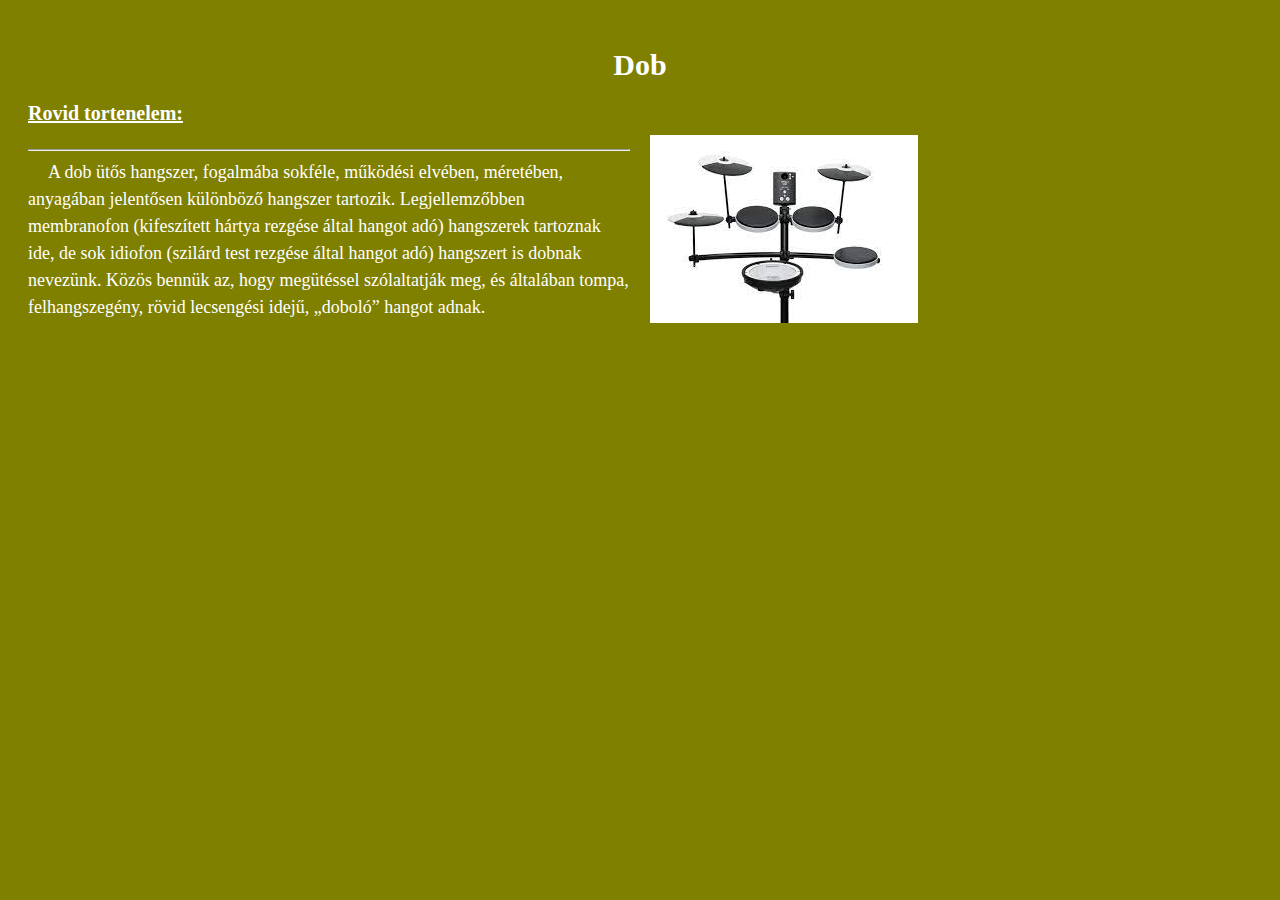
==== dob.html @ f1154ecf "project inicializalas" ====
﻿<!DOCTYPE html>
<html>
<head>
    <style>
        h1 {
            text-align: center;
            color: white;
            font-size: 30px;
            margin-bottom: 20px;
        }

        h2 {
            color: white;
            font-size: 20px;
            font-weight: bold;
            text-decoration: underline;
            margin: 10px 0;
        }

        p1 {
            color: white;
            font-size: 18px;
            text-align: justify;
            margin: 0 20px;
            line-height: 1.5;
        }

        .content-container {
            display: flex;
            align-items: center;
        }

        .text {
            flex: 1;
            margin-right: 20px;
        }

        .image {
            flex: 1;
        }

        body {
            background-color: #808000;
            padding: 20px;
        }
    </style>
    <title>Dob</title>

</head>

<body>
    <h1>Dob</h1>
    <h2>Rovid tortenelem:</h2>
    <div class="content-container">
        <div class="text">
            <hr>
            <p1>
                A dob ütős hangszer, fogalmába sokféle, működési elvében, méretében, anyagában jelentősen különböző hangszer tartozik. Legjellemzőbben membranofon (kifeszített hártya rezgése által hangot adó) hangszerek tartoznak ide, de sok idiofon (szilárd test rezgése által hangot adó) hangszert is dobnak nevezünk. Közös bennük az, hogy megütéssel szólaltatják meg, és általában tompa, felhangszegény, rövid lecsengési idejű, „doboló” hangot adnak.
            </p1>
        </div>
        <div class="image">
            <img src="css/images/dob_peldajpg.jpg" alt="Kép">
        </div>
    </div>
</body>
</html>
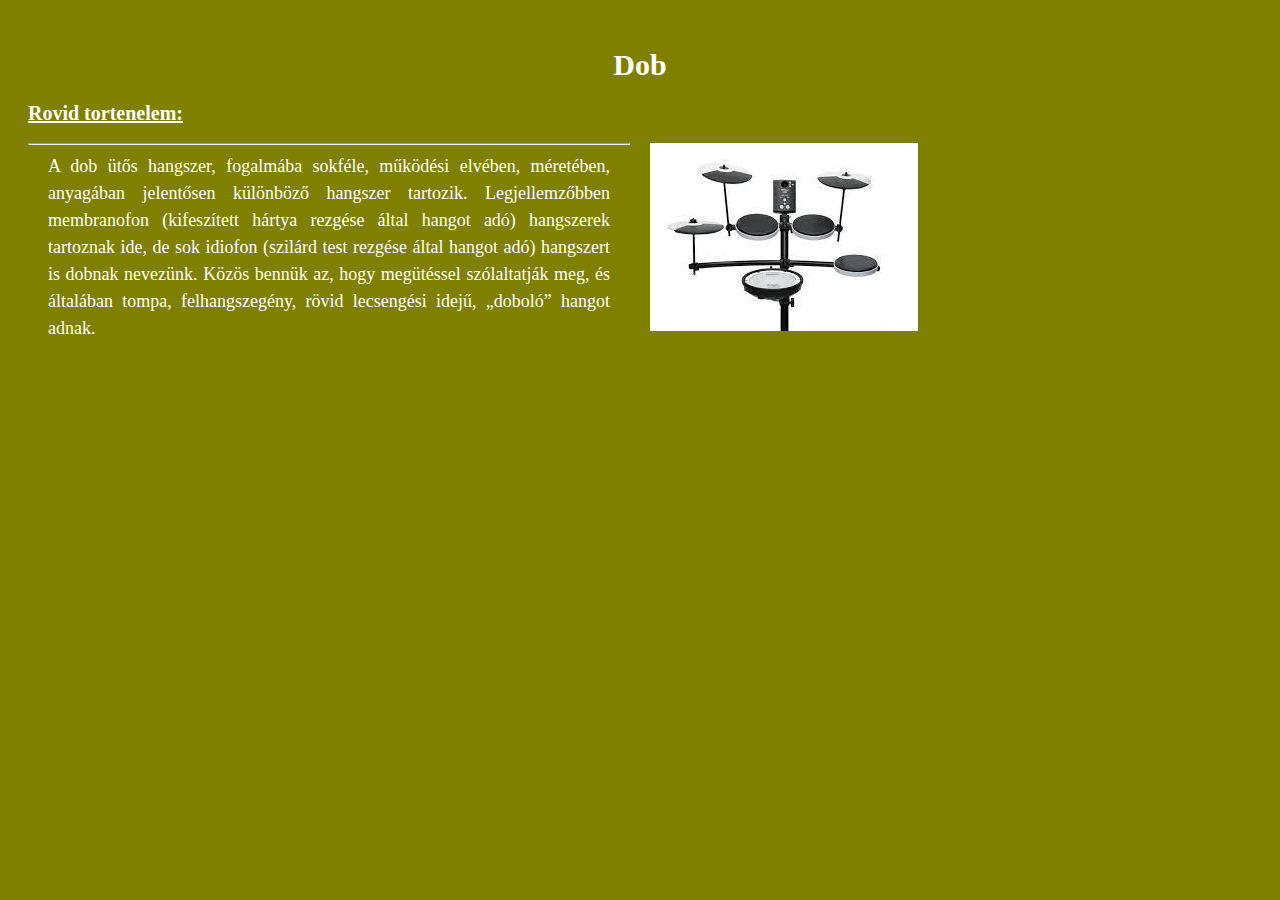
==== commit 48661849: "separated css from html" ====
--- a/dob.html
+++ b/dob.html
@@ -1,51 +1,8 @@
 ﻿<!DOCTYPE html>
 <html>
 <head>
-    <style>
-        h1 {
-            text-align: center;
-            color: white;
-            font-size: 30px;
-            margin-bottom: 20px;
-        }
-
-        h2 {
-            color: white;
-            font-size: 20px;
-            font-weight: bold;
-            text-decoration: underline;
-            margin: 10px 0;
-        }
-
-        p1 {
-            color: white;
-            font-size: 18px;
-            text-align: justify;
-            margin: 0 20px;
-            line-height: 1.5;
-        }
-
-        .content-container {
-            display: flex;
-            align-items: center;
-        }
-
-        .text {
-            flex: 1;
-            margin-right: 20px;
-        }
-
-        .image {
-            flex: 1;
-        }
-
-        body {
-            background-color: #808000;
-            padding: 20px;
-        }
-    </style>
     <title>Dob</title>
-
+    <link rel="stylesheet" type="text/css" href="dob.css" media="screen" />
 </head>
 
 <body>
@@ -54,9 +11,9 @@
     <div class="content-container">
         <div class="text">
             <hr>
-            <p1>
+            <p>
                 A dob ütős hangszer, fogalmába sokféle, működési elvében, méretében, anyagában jelentősen különböző hangszer tartozik. Legjellemzőbben membranofon (kifeszített hártya rezgése által hangot adó) hangszerek tartoznak ide, de sok idiofon (szilárd test rezgése által hangot adó) hangszert is dobnak nevezünk. Közös bennük az, hogy megütéssel szólaltatják meg, és általában tompa, felhangszegény, rövid lecsengési idejű, „doboló” hangot adnak.
-            </p1>
+            </p>
         </div>
         <div class="image">
             <img src="css/images/dob_peldajpg.jpg" alt="Kép">
--- a/dob.css
+++ b/dob.css
@@ -0,0 +1,41 @@
+h1 {
+    text-align: center;
+    color: white;
+    font-size: 30px;
+    margin-bottom: 20px;
+}
+
+h2 {
+    color: white;
+    font-size: 20px;
+    font-weight: bold;
+    text-decoration: underline;
+    margin: 10px 0;
+}
+
+p {
+    color: white;
+    font-size: 18px;
+    text-align: justify;
+    margin: 0 20px;
+    line-height: 1.5;
+}
+
+.content-container {
+    display: flex;
+    align-items: center;
+}
+
+.text {
+    flex: 1;
+    margin-right: 20px;
+}
+
+.image {
+    flex: 1;
+}
+
+body {
+    background-color: #808000;
+    padding: 20px;
+}